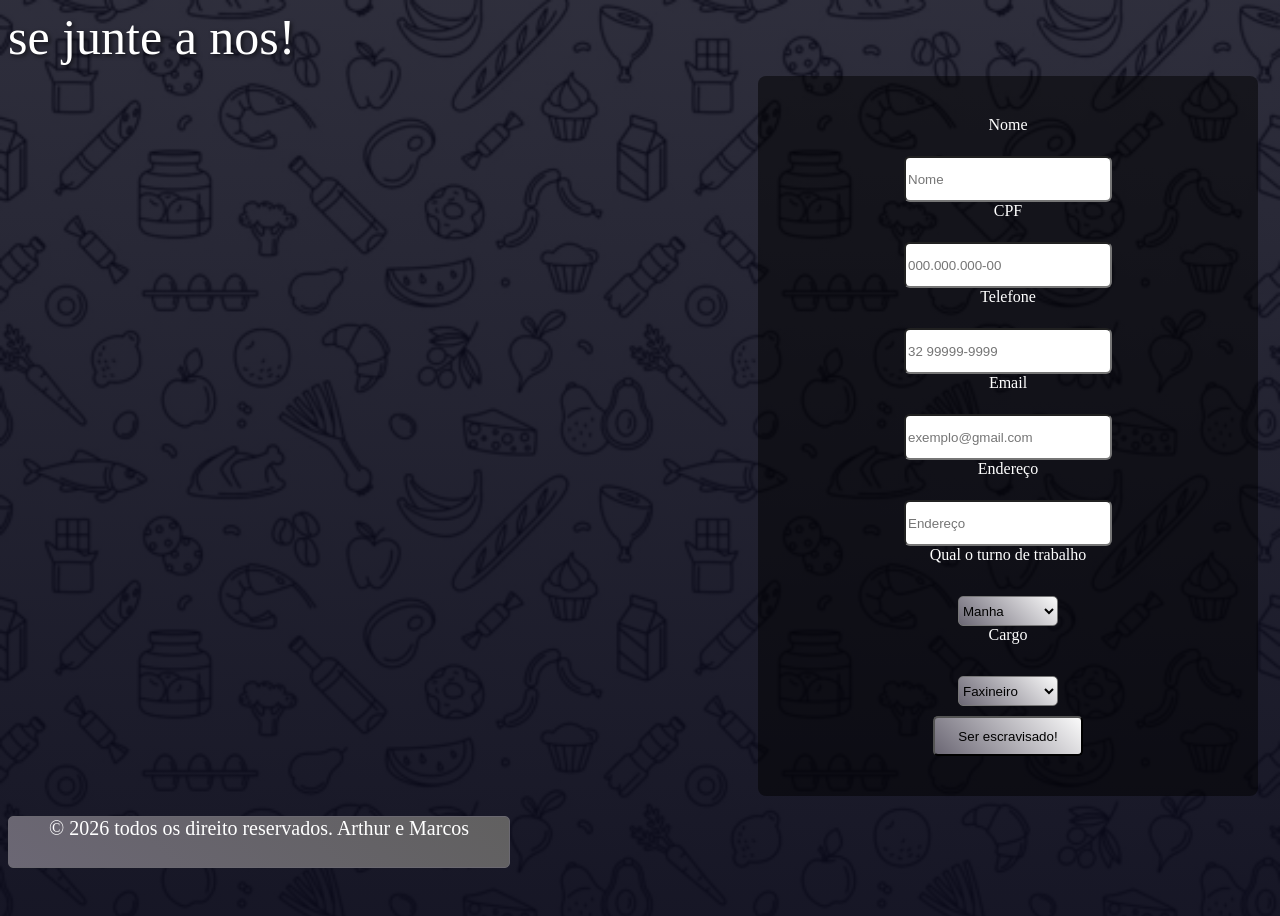
==== cadastro.html @ 3e676993 "Add files via upload" ====
<!DOCTYPE html>
<html lang="pt-br">
<head>
    <meta charset="UTF-8">
    <meta name="viewport" content="width=device-width, initial-scale=1.0">
    <title>narutin</title>
    <link rel="stylesheet" href="style.css">
</head>
<body>
    <header id="header2">se junte a nos!</header>
    <main>
        <form id="pao">
            <label for="nome">Nome</label>
            <input type="text" id="nome"  placeholder="Nome" required>

            <label for="end">CPF</label>
            <input type="number" id="end"  placeholder="000.000.000-00" required>

            <label for="tel">Telefone</label>
            <input type="number" id="tel"  placeholder="32 99999-9999" required maxlength="13">

            <label for="emal">Email</label>
            <input type="email" id="emal"  placeholder="exemplo@gmail.com" required>

            <label for="end">Endereço</label>
            <input type="text" id="end"  placeholder="Endereço" required>

            <label for="turno">Qual o turno de trabalho</label>
            <select>
                <option>Manha</option>
                <option>Tarde</option>
                <option>Noite</option>
            </select>

            <label for="cargo">Cargo</label>
            <select>
                <option>Faxineiro</option>
                <option>Caixa</option>
                <option>Gerente</option>
                <option>Repositor</option>
            </select>
            <button type="submit">Ser escravisado!</button>
        </form>
    </main>
    <footer>&copy 2026 todos os direito reservados. Arthur e Marcos</footer>
</body>
</html>
---- style.css ----
body {
    background: linear-gradient(rgba(10, 10, 26, 0.85), rgba(10, 10, 26, 0.95)), 
                url('fundo.jpg') no-repeat center center fixed;
    background-size: cover;
    color: #ffffff;
    min-height: 100vh;
    display: flex;
    flex-direction: column;
}
footer{
    font-size: 20px;
    margin-top: 20px;
    background-color: #6b6774;
    text-align: center;
    border: 1px solid #6a6870;
    width: 500px;
    height: 50px;
    background: linear-gradient(45deg, #6b6774, #616060);
    border-radius: 5px;
}
form{
    margin-top: 10px;
    display: flex; 
    flex-direction: column; 
    align-items: center;
    text-align: center;
    background-color: rgba(0, 0, 0, 0.5);
    box-sizing: border-box;
    margin-left: 750px;
    width: 500px;     
    min-height: 400px; 
    padding: 40px;      
    font-size: 16px;  
    border-radius: 8px;
}

label, input{
    display: block;
    align-items: center;
    width: 200px;
    height: 40px;
    border-radius: 6px;
}   
button{
    margin-top: 10px;
    height: 40px;
    width: 150px;
    border-radius: 5px;
    background: linear-gradient(45deg, #6b6774, #fafafa);
}
#botao1{
    margin-top: 10px;
    height: 40px;
    width: 150px;
    border-radius: 5px;
    background: linear-gradient(45deg, #6b6774, #fafafa);
}
select{
    margin-top: 10px;
    height: 30px;
    width: 100px;
    border-radius: 5px;
    background: linear-gradient(45deg, #6b6774, #fafafa);
}
#header2{
    font-family:'Franklin Gothic Medium', 'Arial Narrow', ;
    text-align: left;
    font-size: 50px;
    text-shadow: 2px 2px 4px rgba(0, 0, 0, 0.6);
}
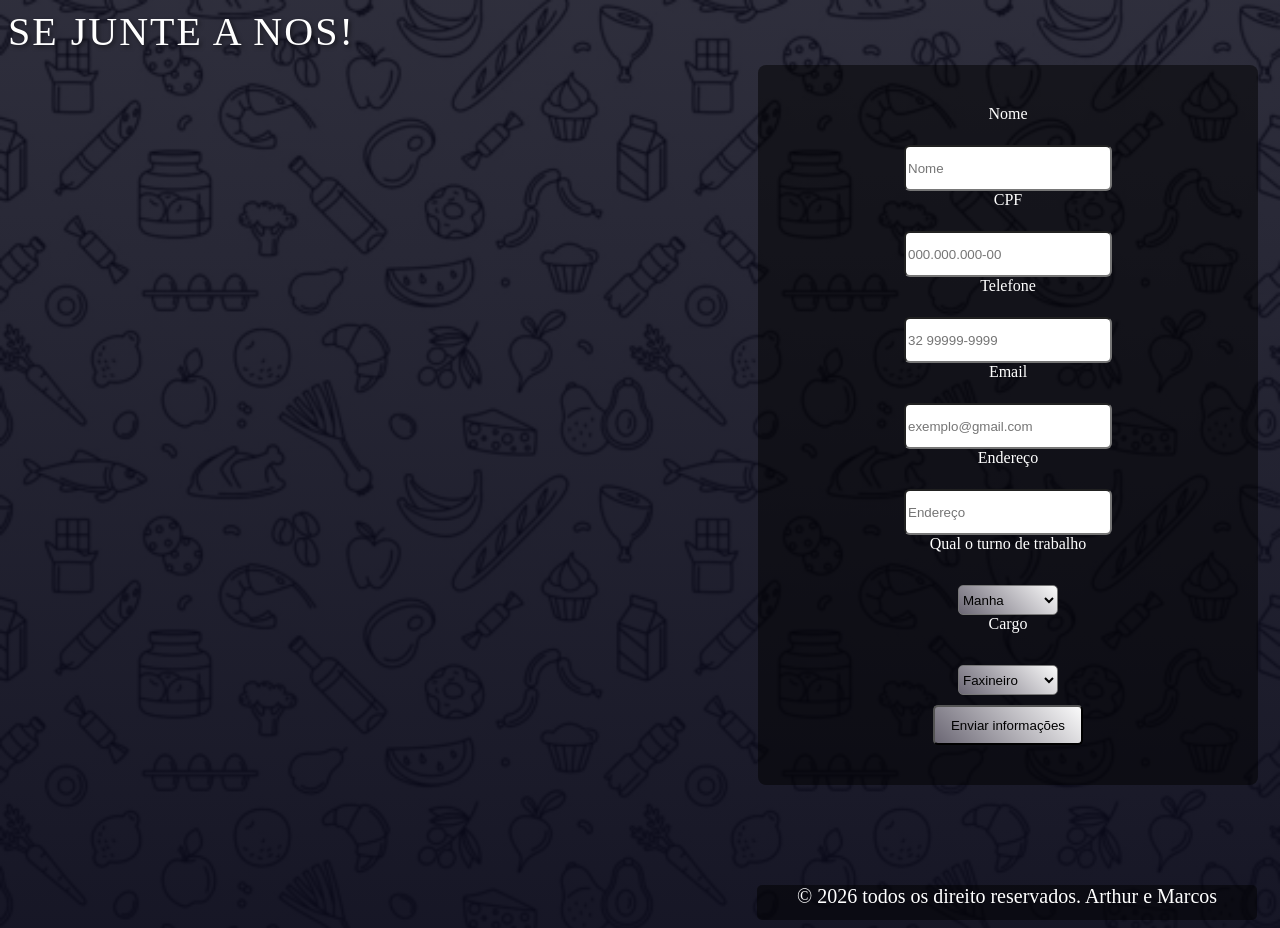
==== commit f2b719c0: "Add files via upload" ====
--- a/cadastro.html
+++ b/cadastro.html
@@ -3,7 +3,7 @@
 <head>
     <meta charset="UTF-8">
     <meta name="viewport" content="width=device-width, initial-scale=1.0">
-    <title>narutin</title>
+    <title>tela de cadastro</title>
     <link rel="stylesheet" href="style.css">
 </head>
 <body>
@@ -13,35 +13,36 @@
             <label for="nome">Nome</label>
             <input type="text" id="nome"  placeholder="Nome" required>
 
-            <label for="end">CPF</label>
-            <input type="number" id="end"  placeholder="000.000.000-00" required>
+            <label for="cpf">CPF</label>
+            <input type="number" id="cpf"  placeholder="000.000.000-00" required>
 
             <label for="tel">Telefone</label>
             <input type="number" id="tel"  placeholder="32 99999-9999" required maxlength="13">
 
-            <label for="emal">Email</label>
-            <input type="email" id="emal"  placeholder="exemplo@gmail.com" required>
+            <label for="email">Email</label>
+            <input type="email" id="email"  placeholder="exemplo@gmail.com" required>
 
             <label for="end">Endereço</label>
             <input type="text" id="end"  placeholder="Endereço" required>
 
             <label for="turno">Qual o turno de trabalho</label>
-            <select>
+            <select id="turno">
                 <option>Manha</option>
                 <option>Tarde</option>
                 <option>Noite</option>
             </select>
 
-            <label for="cargo">Cargo</label>
-            <select>
+            <label for="cargo" >Cargo</label>
+            <select id="cargo">
                 <option>Faxineiro</option>
                 <option>Caixa</option>
                 <option>Gerente</option>
                 <option>Repositor</option>
             </select>
-            <button type="submit">Ser escravisado!</button>
+            <button id="c4" type="submit">Enviar informações</button>
         </form>
     </main>
-    <footer>&copy 2026 todos os direito reservados. Arthur e Marcos</footer>
+    <footer id="footer2">&copy 2026 todos os direito reservados. Arthur e Marcos</footer>
+    <script src="script.js"></script>
 </body>
 </html>
--- a/style.css
+++ b/style.css
@@ -7,16 +7,16 @@
     display: flex;
     flex-direction: column;
 }
-footer{
+#footer1{
     font-size: 20px;
-    margin-top: 20px;
+    margin-top: 650px;
     background-color: #6b6774;
     text-align: center;
-    border: 1px solid #6a6870;
     width: 500px;
-    height: 50px;
-    background: linear-gradient(45deg, #6b6774, #616060);
+    height: 35px;
     border-radius: 5px;
+    background-color: rgba(0, 0, 0, 0.5);
+    margin-left: 700px;
 }
 form{
     margin-top: 10px;
@@ -54,6 +54,10 @@
     width: 150px;
     border-radius: 5px;
     background: linear-gradient(45deg, #6b6774, #fafafa);
+    text-align: center; 
+    align-items: center;
+    margin-left: 877px;
+    margin-top: 10px;
 }
 select{
     margin-top: 10px;
@@ -63,8 +67,82 @@
     background: linear-gradient(45deg, #6b6774, #fafafa);
 }
 #header2{
-    font-family:'Franklin Gothic Medium', 'Arial Narrow', ;
+    font-family:"Playfair Display", Georgia, serif;
     text-align: left;
-    font-size: 50px;
-    text-shadow: 2px 2px 4px rgba(0, 0, 0, 0.6);
-}   
+    font-size: 40px;
+    text-shadow: 2px 2px 4px rgba(0, 0, 0, 0.5);
+    color: #ffffff;
+    text-transform: uppercase;
+    letter-spacing: 2px;
+    text-shadow: 2 2 10px rgba(2, 2, 2, 0.7);
+}    
+#header1{
+    font-family:"Playfair Display", Georgia, serif;
+    text-align: left;
+    font-size: 40px;
+    color: #ffffff;
+    text-transform: uppercase;
+    letter-spacing: 2px;
+    text-shadow: 2 2 10px rgba(2, 2, 2, 0.7);
+    text-align: center;
+}
+#footer2{
+    font-size: 20px;
+    margin-top: 100px;
+    background-color: #6b6774;
+    text-align: center;
+    width: 500px;
+    height: 35px;
+    border-radius: 5px;
+    background-color: rgba(0, 0, 0, 0.5);
+    margin-left: 749px;
+}
+p{
+    font-size: 30px;
+    line-height: 1.5;
+    margin-bottom: 20px;
+    background-color: rgba(0, 0, 0, 0.5);
+    text-align: center;
+    width: 500px;
+    border-radius: 5px;
+    border: 1px solid #6a6870;
+    align-items: center;
+    margin-left: 700px;
+}
+#footer3{
+    font-size: 20px;
+    margin-top: 100px;
+    background-color: #6b6774;
+    text-align: center;
+    width: 500px;
+    height: 35px;
+    border-radius: 5px;
+    background-color: rgba(0, 0, 0, 0.5);
+    margin-left: 720px;
+}
+#header3{
+    font-family:"Playfair Display", Georgia, serif;
+    text-align: left;
+    font-size: 20px;
+    color: #ffffff;
+    text-transform: uppercase;
+    letter-spacing: 2px;
+    text-shadow: 2 2 10px rgba(2, 2, 2, 0.7);
+    text-align: center;
+}
+#butao3{
+    margin-top: 10px;
+    height: 40px;
+    width: 150px;
+    border-radius: 5px;
+    background: linear-gradient(45deg, #6b6774, #fafafa);
+    margin-left: 887px;
+}
+#butao5{
+    margin-top: 10px;
+    height: 40px;
+    width: 150px;
+    border-radius: 5px;
+    background: linear-gradient(45deg, #6b6774, #fafafa);
+    margin-left: 887px;
+}
